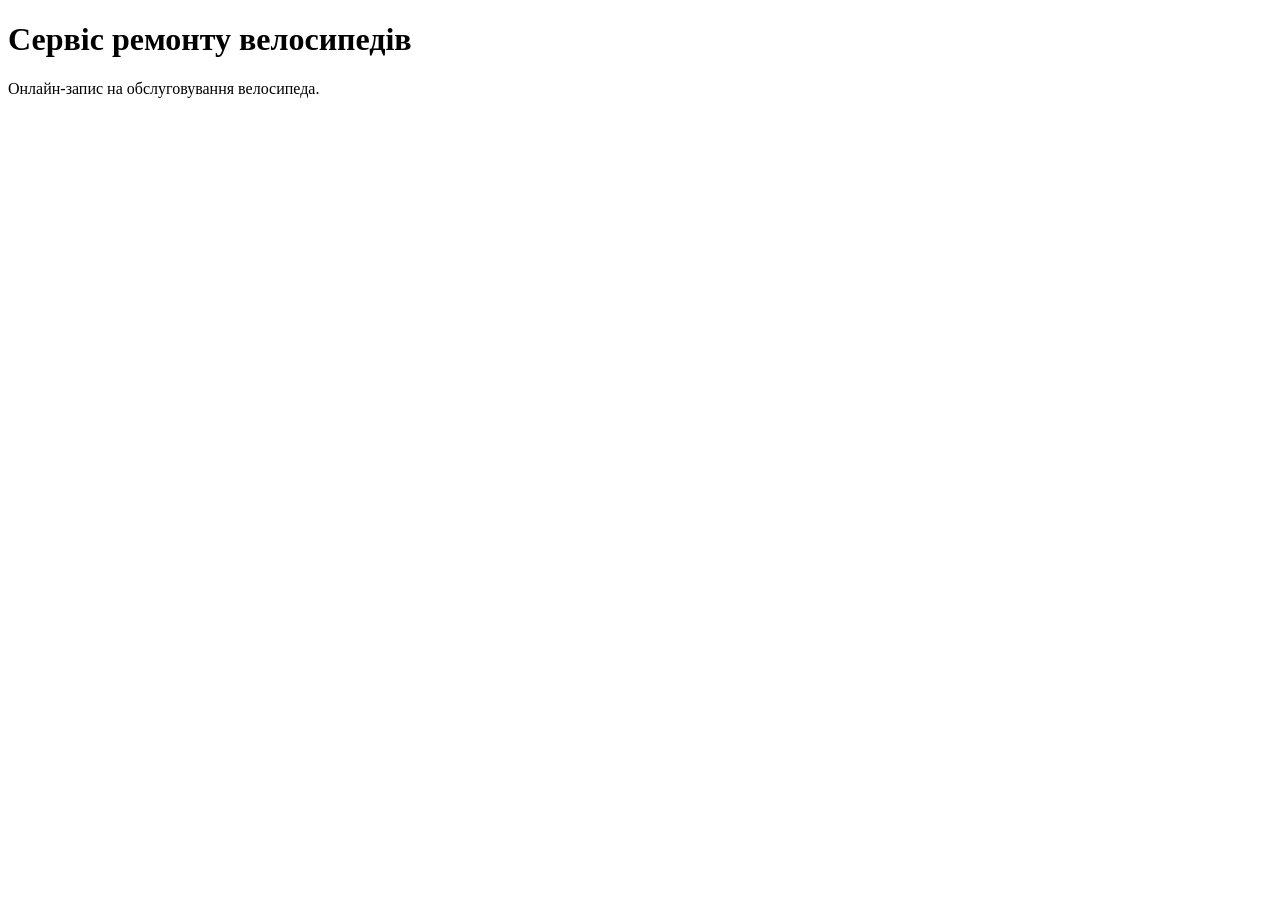
==== index.html @ 86cf8c7f "Initial project structure" ====
<!DOCTYPE html>
<html lang="uk">
<head>
    <meta charset="UTF-8">
    <meta name="viewport" content="width=device-width, initial-scale=1.0">
    <title>Сервіс ремонту велосипедів</title>
</head>
<body>
    <h1>Сервіс ремонту велосипедів</h1>
    <p>Онлайн-запис на обслуговування велосипеда.</p>
</body>
</html>
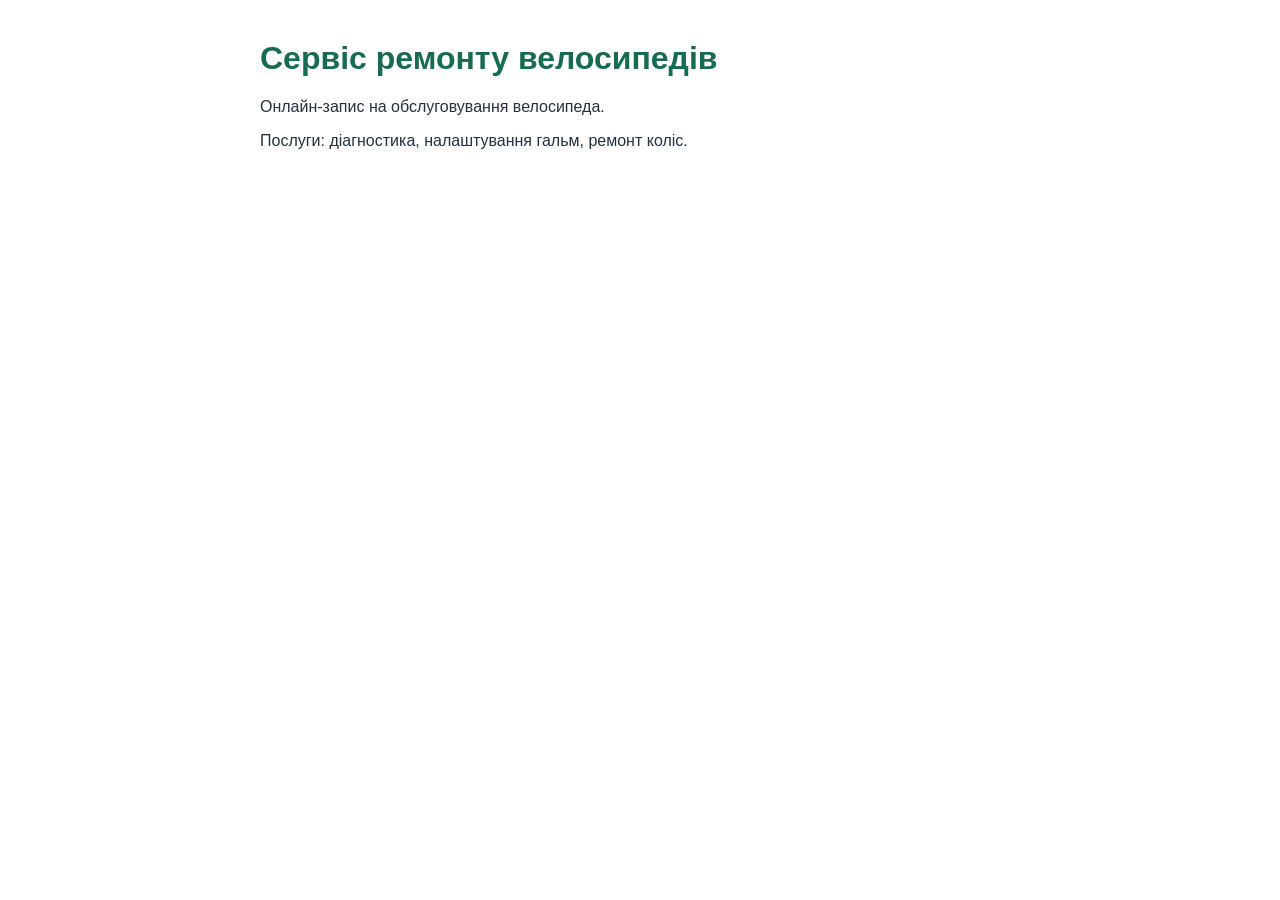
==== commit 64216f0a: "Add service page" ====
--- a/index.html
+++ b/index.html
@@ -4,9 +4,11 @@
     <meta charset="UTF-8">
     <meta name="viewport" content="width=device-width, initial-scale=1.0">
     <title>Сервіс ремонту велосипедів</title>
+    <link rel="stylesheet" href="styles.css">
 </head>
 <body>
     <h1>Сервіс ремонту велосипедів</h1>
     <p>Онлайн-запис на обслуговування велосипеда.</p>
+    <p>Послуги: діагностика, налаштування гальм, ремонт коліс.</p>
 </body>
 </html>
--- a/styles.css
+++ b/styles.css
@@ -0,0 +1,14 @@
+body {
+    font-family: Arial, sans-serif;
+    max-width: 760px;
+    margin: 40px auto;
+    color: #243040;
+}
+
+h1 {
+    color: #176b52;
+}
+
+a {
+    color: #0b61a4;
+}
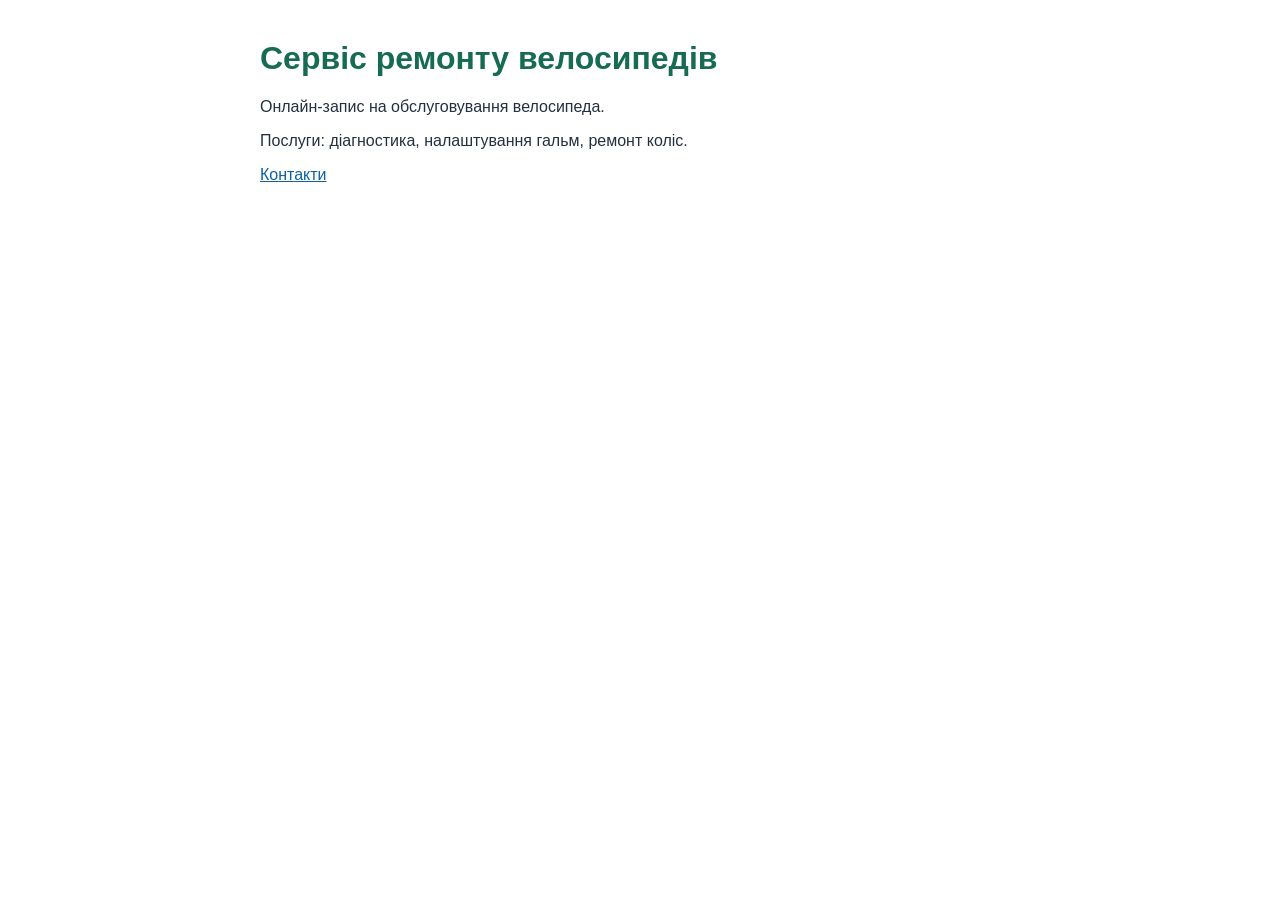
==== commit 793671a1: "Add contacts page" ====
--- a/index.html
+++ b/index.html
@@ -10,5 +10,6 @@
     <h1>Сервіс ремонту велосипедів</h1>
     <p>Онлайн-запис на обслуговування велосипеда.</p>
     <p>Послуги: діагностика, налаштування гальм, ремонт коліс.</p>
+    <p><a href="contacts.html">Контакти</a></p>
 </body>
 </html>
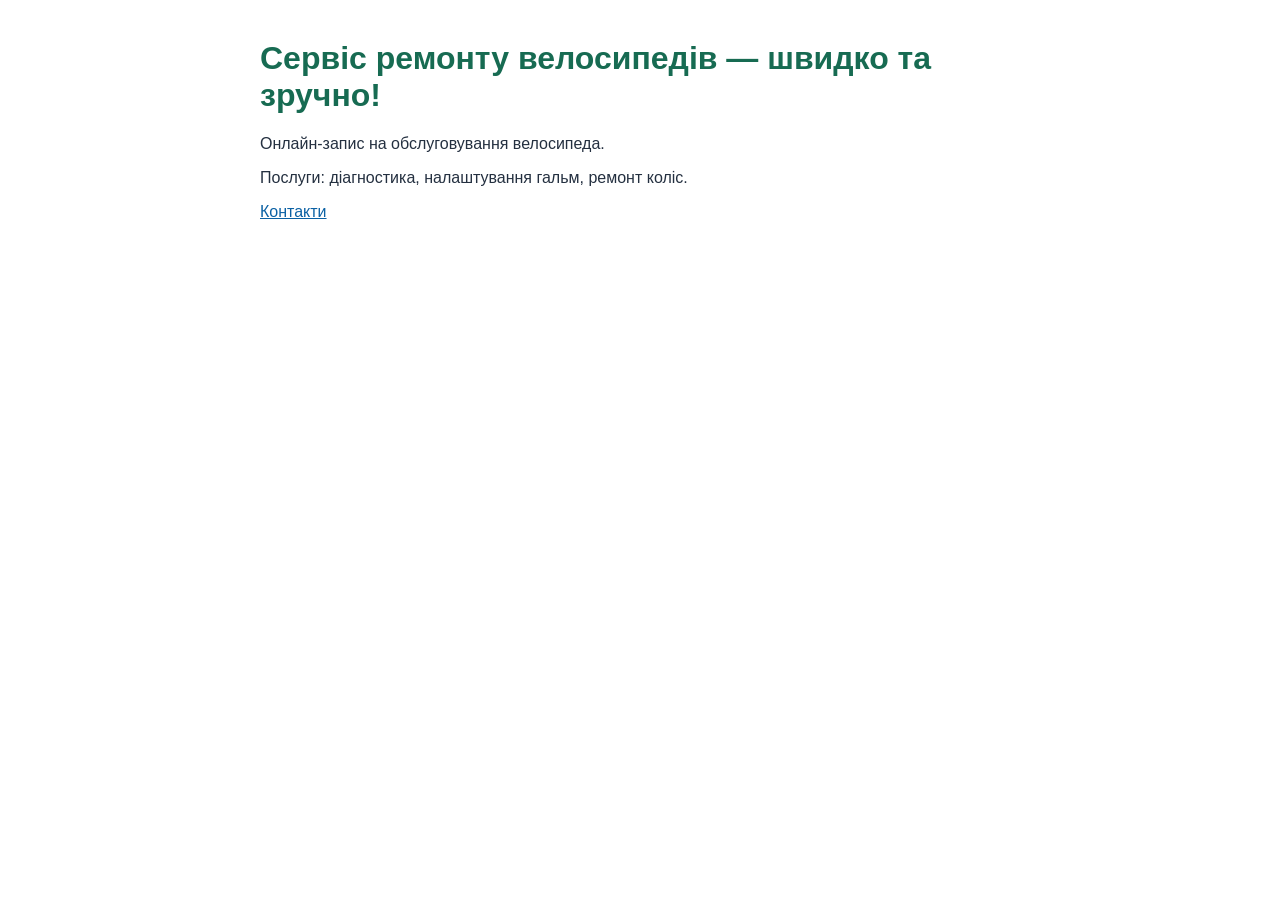
==== commit f2210263: "Add promotional slogan" ====
--- a/index.html
+++ b/index.html
@@ -7,7 +7,7 @@
     <link rel="stylesheet" href="styles.css">
 </head>
 <body>
-    <h1>Сервіс ремонту велосипедів</h1>
+    <h1>Сервіс ремонту велосипедів — швидко та зручно!</h1>
     <p>Онлайн-запис на обслуговування велосипеда.</p>
     <p>Послуги: діагностика, налаштування гальм, ремонт коліс.</p>
     <p><a href="contacts.html">Контакти</a></p>
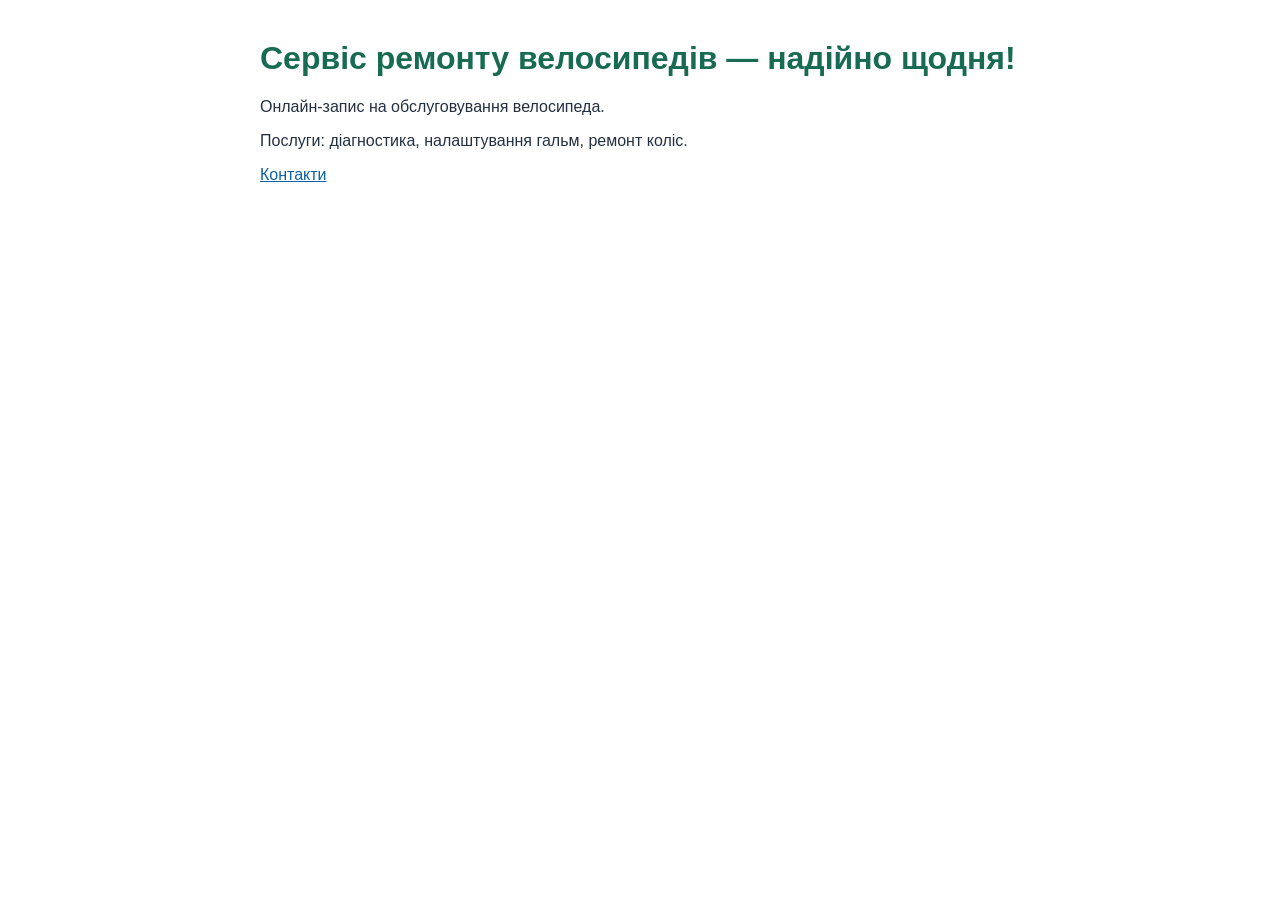
==== commit 73e4419e: "Update main page slogan" ====
--- a/index.html
+++ b/index.html
@@ -7,7 +7,7 @@
     <link rel="stylesheet" href="styles.css">
 </head>
 <body>
-    <h1>Сервіс ремонту велосипедів — швидко та зручно!</h1>
+    <h1>Сервіс ремонту велосипедів — надійно щодня!</h1>
     <p>Онлайн-запис на обслуговування велосипеда.</p>
     <p>Послуги: діагностика, налаштування гальм, ремонт коліс.</p>
     <p><a href="contacts.html">Контакти</a></p>
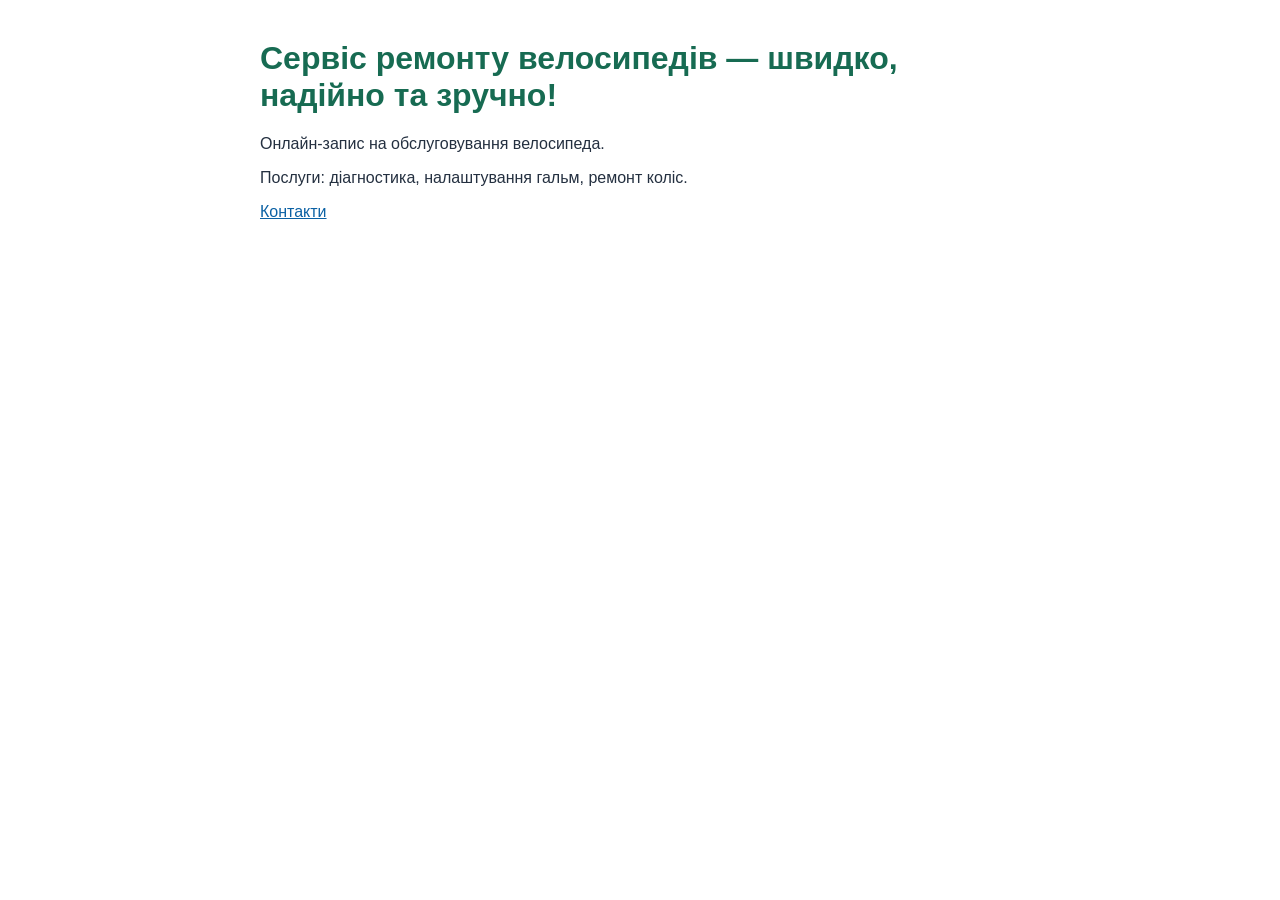
==== commit 91386ed0: "Resolve slogan merge conflict" ====
--- a/index.html
+++ b/index.html
@@ -7,7 +7,7 @@
     <link rel="stylesheet" href="styles.css">
 </head>
 <body>
-    <h1>Сервіс ремонту велосипедів — надійно щодня!</h1>
+    <h1>Сервіс ремонту велосипедів — швидко, надійно та зручно!</h1>
     <p>Онлайн-запис на обслуговування велосипеда.</p>
     <p>Послуги: діагностика, налаштування гальм, ремонт коліс.</p>
     <p><a href="contacts.html">Контакти</a></p>
